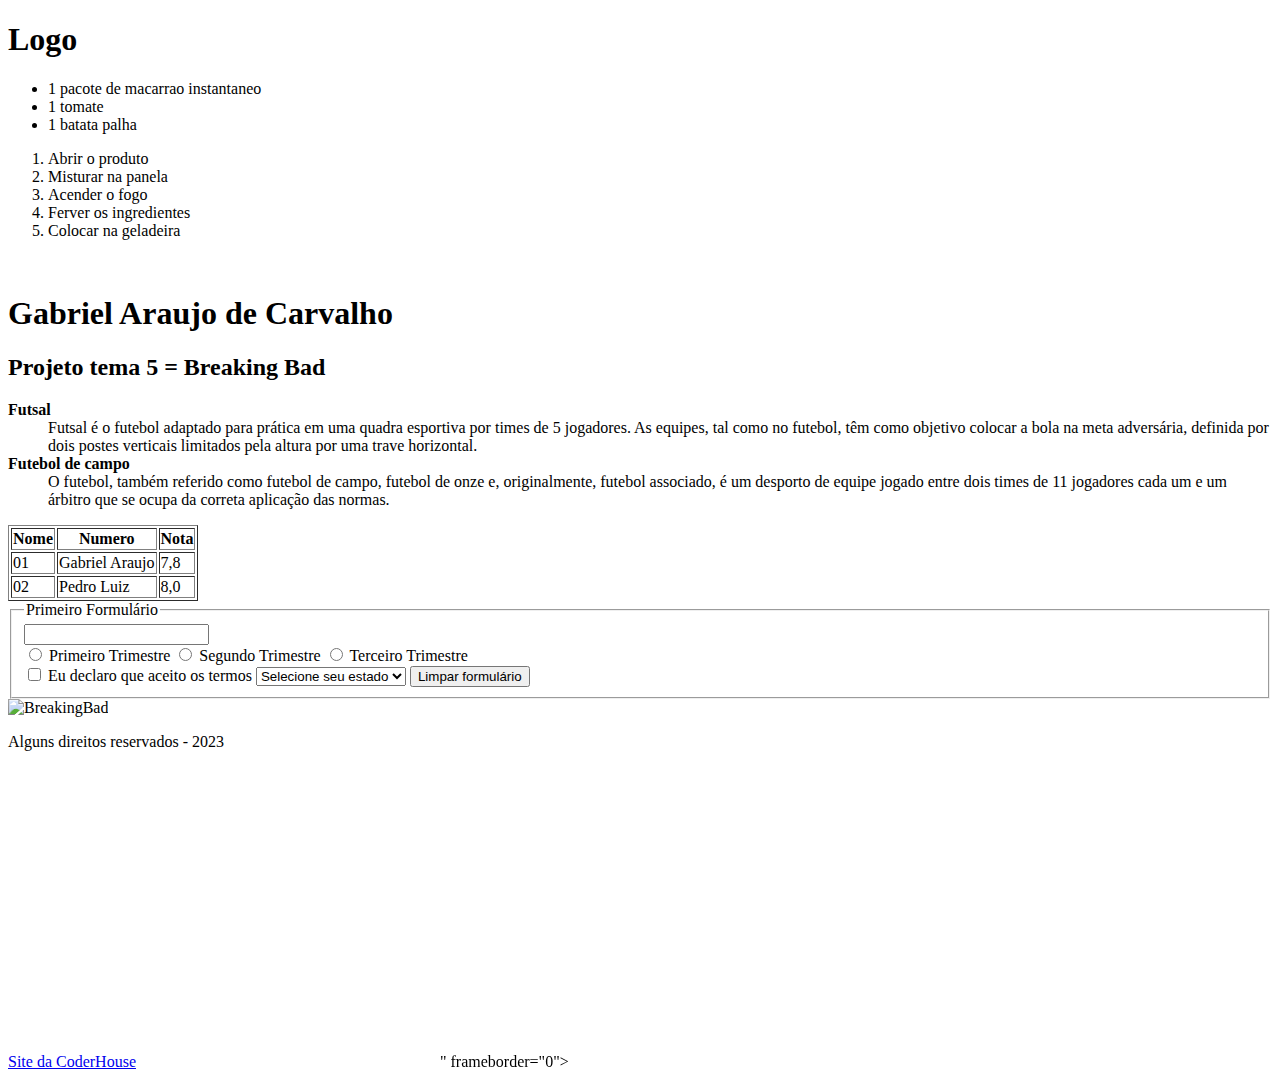
==== index.html @ 16c21d36 "trabalho html" ====
<!DOCTYPE html>
<html lang="pt-BR">

<head>
    <meta charset="UTF-8">
    <meta http-equiv="X-UA-Compatible" content="IE=edge">
    <meta name="viewport" content="width=device-width, initial-scale=1.0">
    <link rel="shortcut icon" href="favicon.ico" type="image/x-icon">
    <title>BIEL</title>
</head>

<body>
    <!-- menu -->
   <header>
        <h1>Logo</h1>
        <nav>
            <ul>
                <li>1 pacote de macarrao instantaneo</li>
                <li>1 tomate</li>
                <li>1 batata palha</li>
            </ul>

            <ol>
                <li>Abrir o produto</li>
                <li>Misturar na panela</li>
                <li>Acender o fogo</li>
                <li>Ferver os ingredientes</li>
                <li>Colocar na geladeira</li>              
            </ol>
            <img src="" alt="">
        </nav>
   </header>
    
    <!-- Conteúdo Principal-->

   <main>
        <h1>Gabriel Araujo de Carvalho</h1>
        <h2>Projeto tema 5 = Breaking Bad</h2>

<dl>
    <dt><b>Futsal</b></dt>
    <dd>Futsal é o futebol adaptado para prática em uma quadra esportiva por times de 5 jogadores. As equipes, tal como no futebol, têm como objetivo colocar a bola na meta adversária, definida por dois postes verticais limitados pela altura por uma trave horizontal. </dd>
    <dt><b>Futebol de campo</b></dt>
    <dd>O futebol, também referido como futebol de campo, futebol de onze e, originalmente, futebol associado, é um desporto de equipe jogado entre dois times de 11 jogadores cada um e um árbitro que se ocupa da correta aplicação das normas.</dd>
</dl>

<table border>
    <thead>
        <th>Nome</th>
        <th>Numero</th>
        <th>Nota</th>
    </thead>
    
<!-- restante das celulas-->
        
<tr>
    <td>01</td>
    <td>Gabriel Araujo</td>
    <td>7,8</td>
</tr>

<tr>
    <td>02</td>
    <td>Pedro Luiz</td>
    <td>8,0</td>
</tr>

    
</table>

<form>

<fieldset>
    <legend>Primeiro Formulário</legend>
    
    <input type="text">
    <div>
        <input type="radio" name="trimestre" value="Primeiro Trimestre" id="primeiroTri">
        <label for="primeiroTri">Primeiro Trimestre</label>
        
        <input type="radio" name="trimestre" value="Segundo Trimestre" id="segundoTri">
        <label for="segundoTri">Segundo Trimestre</label>
        
        <input type="radio" name="trimestre" value="Terceiro Trimestre" id="terceiroTri">
        <label for="terceiroTri">Terceiro Trimestre</label>

    </div>
    
    <input type="checkbox" id="termos">
    <label for="termos">Eu declaro que aceito os termos</label>
    
    <select name="estado" id="">
        <option selected disabled>Selecione seu estado</option>
        <option value="RN">Rio Grande do Norte</option>
        <option value="RJ">Rio de Janeiro</option>
        <option value="SP">São Paulo</option>
    
    </select>

    <button type="reset">Limpar formulário</button>

</fieldset>

    
</form>


    </main>
   
    <!-- tag aberta / self-closing -->
    <img src="./Breakind-Bad/foto.jpg" alt="BreakingBad">

    <!-- rodape-->
    <footer>
        <p>Alguns direitos reservados - 2023</p>
        <a href="https://www.coderhouse.com.br/" target="_blank">Site da CoderHouse</a>

    <iframe width="300" height="300" src="https://www.youtube.com/embed/kLRHZGZUUVo" title="Conhecendo a Coderhouse | 8 fatores para se levar em consideração" frameborder="0" allow="accelerometer; autoplay; clipboard-write; encrypted-media; gyroscope; picture-in-picture; web-share" allowfullscreen></iframe>" frameborder="0"></iframe>

    </footer>

</body>

</html>
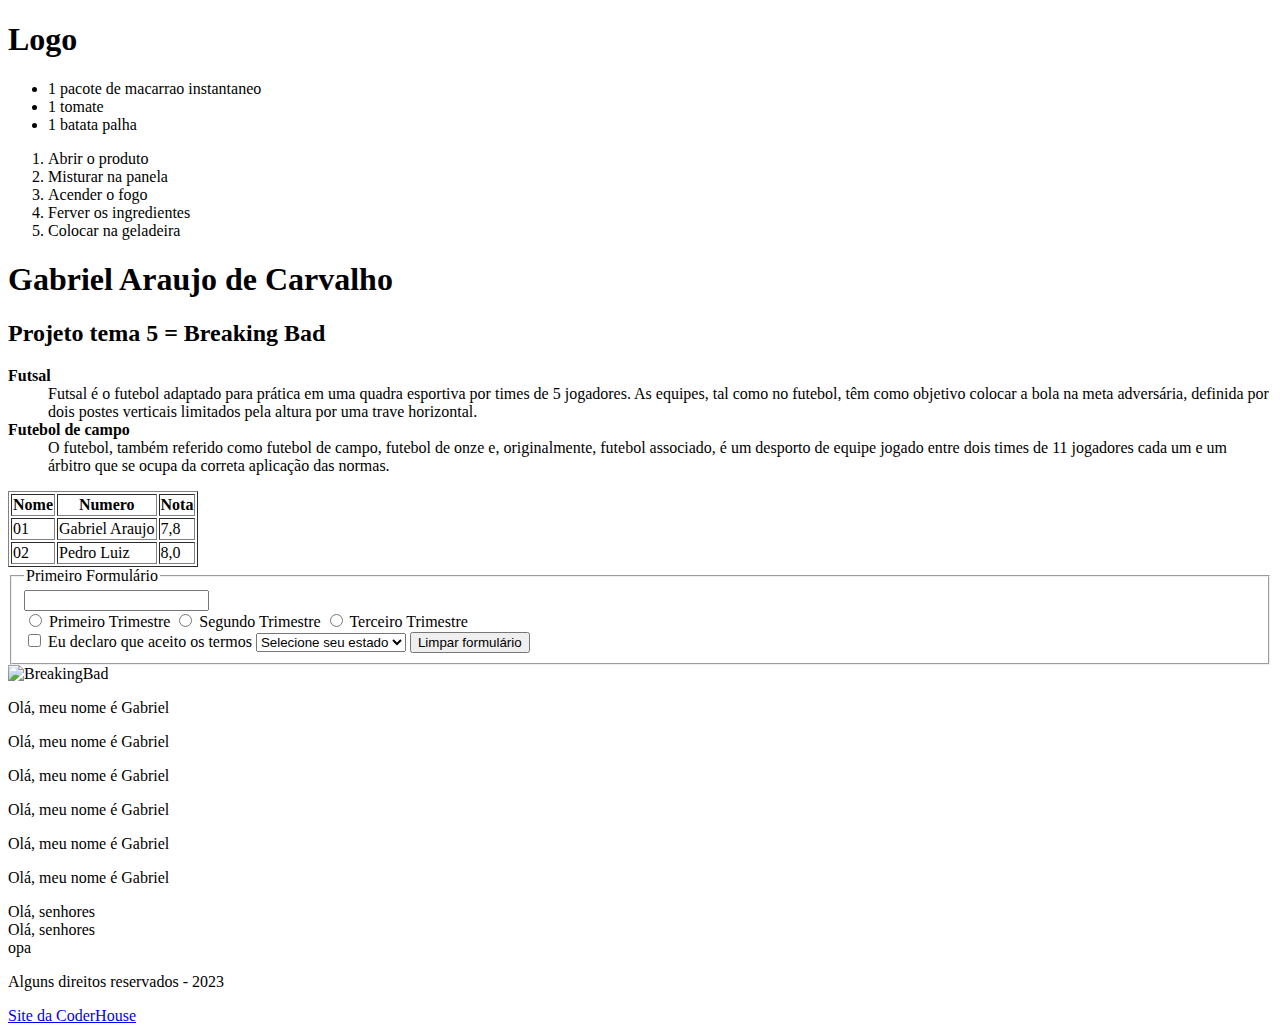
==== commit 441483eb: "últimos trabalhos" ====
--- a/index.html
+++ b/index.html
@@ -1,124 +1,167 @@
 <!DOCTYPE html>
 <html lang="pt-BR">
+  <head>
+    <meta charset="UTF-8" />
+    <meta http-equiv="X-UA-Compatible" content="IE=edge" />
+    <meta name="viewport" content="width=device-width, initial-scale=1.0" />
+    <link rel="shortcut icon" href="favicon.ico" type="image/x-icon" />
+    <link rel="stylesheet" href="arquivo.css" />
+    <title>BIEL</title>
+  </head>
 
-<head>
-    <meta charset="UTF-8">
-    <meta http-equiv="X-UA-Compatible" content="IE=edge">
-    <meta name="viewport" content="width=device-width, initial-scale=1.0">
-    <link rel="shortcut icon" href="favicon.ico" type="image/x-icon">
-    <title>BIEL</title>
-</head>
+  <body>
+    <!-- menu -->
+    <header>
+      <h1>Logo</h1>
+      <nav>
+        <ul>
+          <li>1 pacote de macarrao instantaneo</li>
+          <li>1 tomate</li>
+          <li>1 batata palha</li>
+        </ul>
 
-<body>
-    <!-- menu -->
-   <header>
-        <h1>Logo</h1>
-        <nav>
-            <ul>
-                <li>1 pacote de macarrao instantaneo</li>
-                <li>1 tomate</li>
-                <li>1 batata palha</li>
-            </ul>
+        <ol>
+          <li>Abrir o produto</li>
+          <li>Misturar na panela</li>
+          <li>Acender o fogo</li>
+          <li>Ferver os ingredientes</li>
+          <li>Colocar na geladeira</li>
+        </ol>
+      </nav>
+    </header>
 
-            <ol>
-                <li>Abrir o produto</li>
-                <li>Misturar na panela</li>
-                <li>Acender o fogo</li>
-                <li>Ferver os ingredientes</li>
-                <li>Colocar na geladeira</li>              
-            </ol>
-            <img src="" alt="">
-        </nav>
-   </header>
-    
     <!-- Conteúdo Principal-->
 
-   <main>
-        <h1>Gabriel Araujo de Carvalho</h1>
-        <h2>Projeto tema 5 = Breaking Bad</h2>
+    <main>
+      <h1>Gabriel Araujo de Carvalho</h1>
+      <h2>Projeto tema 5 = Breaking Bad</h2>
 
-<dl>
-    <dt><b>Futsal</b></dt>
-    <dd>Futsal é o futebol adaptado para prática em uma quadra esportiva por times de 5 jogadores. As equipes, tal como no futebol, têm como objetivo colocar a bola na meta adversária, definida por dois postes verticais limitados pela altura por uma trave horizontal. </dd>
-    <dt><b>Futebol de campo</b></dt>
-    <dd>O futebol, também referido como futebol de campo, futebol de onze e, originalmente, futebol associado, é um desporto de equipe jogado entre dois times de 11 jogadores cada um e um árbitro que se ocupa da correta aplicação das normas.</dd>
-</dl>
+      <dl>
+        <dt><b>Futsal</b></dt>
+        <dd>
+          Futsal é o futebol adaptado para prática em uma quadra esportiva por
+          times de 5 jogadores. As equipes, tal como no futebol, têm como
+          objetivo colocar a bola na meta adversária, definida por dois postes
+          verticais limitados pela altura por uma trave horizontal.
+        </dd>
+        <dt><b>Futebol de campo</b></dt>
+        <dd>
+          O futebol, também referido como futebol de campo, futebol de onze e,
+          originalmente, futebol associado, é um desporto de equipe jogado entre
+          dois times de 11 jogadores cada um e um árbitro que se ocupa da
+          correta aplicação das normas.
+        </dd>
+      </dl>
 
-<table border>
-    <thead>
-        <th>Nome</th>
-        <th>Numero</th>
-        <th>Nota</th>
-    </thead>
-    
-<!-- restante das celulas-->
-        
-<tr>
-    <td>01</td>
-    <td>Gabriel Araujo</td>
-    <td>7,8</td>
-</tr>
+      <table border>
+        <thead>
+          <th>Nome</th>
+          <th>Numero</th>
+          <th>Nota</th>
+        </thead>
 
-<tr>
-    <td>02</td>
-    <td>Pedro Luiz</td>
-    <td>8,0</td>
-</tr>
+        <!-- restante das celulas-->
 
-    
-</table>
+        <tr>
+          <td>01</td>
+          <td>Gabriel Araujo</td>
+          <td>7,8</td>
+        </tr>
 
-<form>
+        <tr>
+          <td>02</td>
+          <td>Pedro Luiz</td>
+          <td>8,0</td>
+        </tr>
+      </table>
 
-<fieldset>
-    <legend>Primeiro Formulário</legend>
-    
-    <input type="text">
-    <div>
-        <input type="radio" name="trimestre" value="Primeiro Trimestre" id="primeiroTri">
-        <label for="primeiroTri">Primeiro Trimestre</label>
-        
-        <input type="radio" name="trimestre" value="Segundo Trimestre" id="segundoTri">
-        <label for="segundoTri">Segundo Trimestre</label>
-        
-        <input type="radio" name="trimestre" value="Terceiro Trimestre" id="terceiroTri">
-        <label for="terceiroTri">Terceiro Trimestre</label>
+      <form>
+        <fieldset>
+          <legend>Primeiro Formulário</legend>
 
+          <input type="text" />
+          <div>
+            <input
+              type="radio"
+              name="trimestre"
+              value="Primeiro Trimestre"
+              id="primeiroTri"
+            />
+            <label for="primeiroTri">Primeiro Trimestre</label>
+
+            <input
+              type="radio"
+              name="trimestre"
+              value="Segundo Trimestre"
+              id="segundoTri"
+            />
+            <label for="segundoTri">Segundo Trimestre</label>
+
+            <input
+              type="radio"
+              name="trimestre"
+              value="Terceiro Trimestre"
+              id="terceiroTri"
+            />
+            <label for="terceiroTri">Terceiro Trimestre</label>
+          </div>
+
+          <input type="checkbox" id="termos" />
+          <label for="termos">Eu declaro que aceito os termos</label>
+
+          <select name="estado" id="">
+            <option selected disabled>Selecione seu estado</option>
+            <option value="RN">Rio Grande do Norte</option>
+            <option value="RJ">Rio de Janeiro</option>
+            <option value="SP">São Paulo</option>
+          </select>
+
+          <button type="reset">Limpar formulário</button>
+        </fieldset>
+      </form>
+    </main>
+
+    <!-- tag aberta / self-closing -->
+    <img src="./Breakind-Bad/foto.jpg" alt="BreakingBad" />
+
+    <div class="gabriel">
+      <div class="div1">
+        <p>Olá, meu nome é Gabriel</p>
+      </div>
+
+      <div class="div2">
+        <p>Olá, meu nome é Gabriel</p>
+      </div>
+
+      <div class="div3">
+        <p>Olá, meu nome é Gabriel</p>
+      </div>
+
+      <div class="div4">
+        <p>Olá, meu nome é Gabriel</p>
+      </div>
+
+      <div class="div5">
+        <p>Olá, meu nome é Gabriel</p>
+      </div>
     </div>
-    
-    <input type="checkbox" id="termos">
-    <label for="termos">Eu declaro que aceito os termos</label>
-    
-    <select name="estado" id="">
-        <option selected disabled>Selecione seu estado</option>
-        <option value="RN">Rio Grande do Norte</option>
-        <option value="RJ">Rio de Janeiro</option>
-        <option value="SP">São Paulo</option>
-    
-    </select>
 
-    <button type="reset">Limpar formulário</button>
+    <div class="div6">
+      <p>Olá, meu nome é Gabriel</p>
+    </div>
 
-</fieldset>
+    <div class="div7">Olá, senhores</div>
 
-    
-</form>
+    <div class="div8">Olá, senhores</div>
 
-
-    </main>
-   
-    <!-- tag aberta / self-closing -->
-    <img src="./Breakind-Bad/foto.jpg" alt="BreakingBad">
+    <div class="carregamento">opa</div>
 
     <!-- rodape-->
     <footer>
-        <p>Alguns direitos reservados - 2023</p>
-        <a href="https://www.coderhouse.com.br/" target="_blank">Site da CoderHouse</a>
-
-    <iframe width="300" height="300" src="https://www.youtube.com/embed/kLRHZGZUUVo" title="Conhecendo a Coderhouse | 8 fatores para se levar em consideração" frameborder="0" allow="accelerometer; autoplay; clipboard-write; encrypted-media; gyroscope; picture-in-picture; web-share" allowfullscreen></iframe>" frameborder="0"></iframe>
-
+      <p>Alguns direitos reservados - 2023</p>
+      <a href="https://www.coderhouse.com.br/" target="_blank"
+        >Site da CoderHouse</a
+      >
     </footer>
-
-</body>
-
-</html>+  </body>
+</html>
